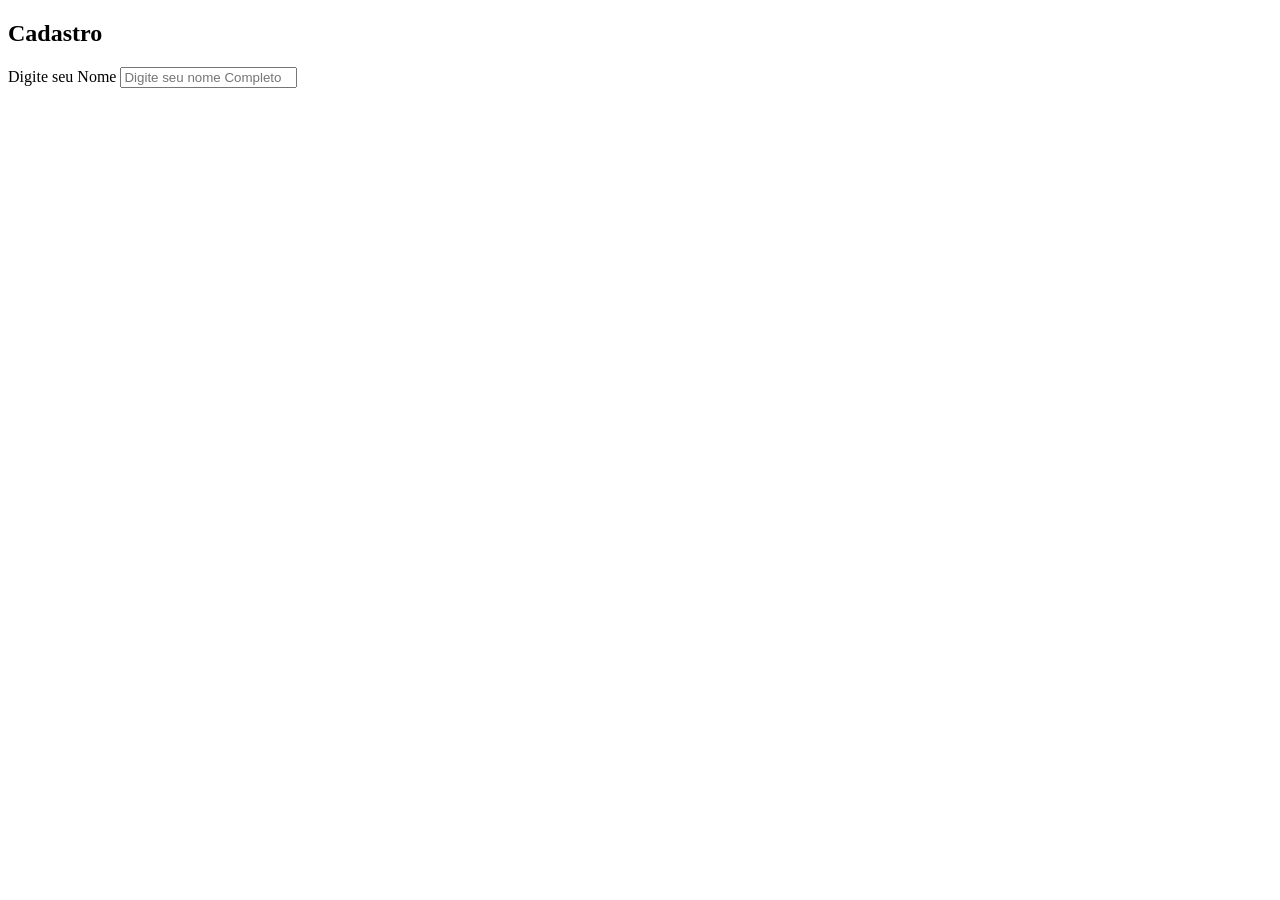
==== cadastro.html @ 7382e500 "teste teste" ====
<!DOCTYPE html>
<html lang="en">
<head>
    <meta charset="UTF-8">
    <meta name="viewport" content="width=device-width, initial-scale=1.0">
    <title>Cadastro</title>
</head>
<body>

    <div class="container">
        <h2>Cadastro</h2>

        <div class="input-group">  
            <label>Digite seu Nome</label>
            <input type="text" id="nome" placeholder="Digite seu nome Completo">
        </div>
        <div class="input-group"></div>
    
</body>
</html>
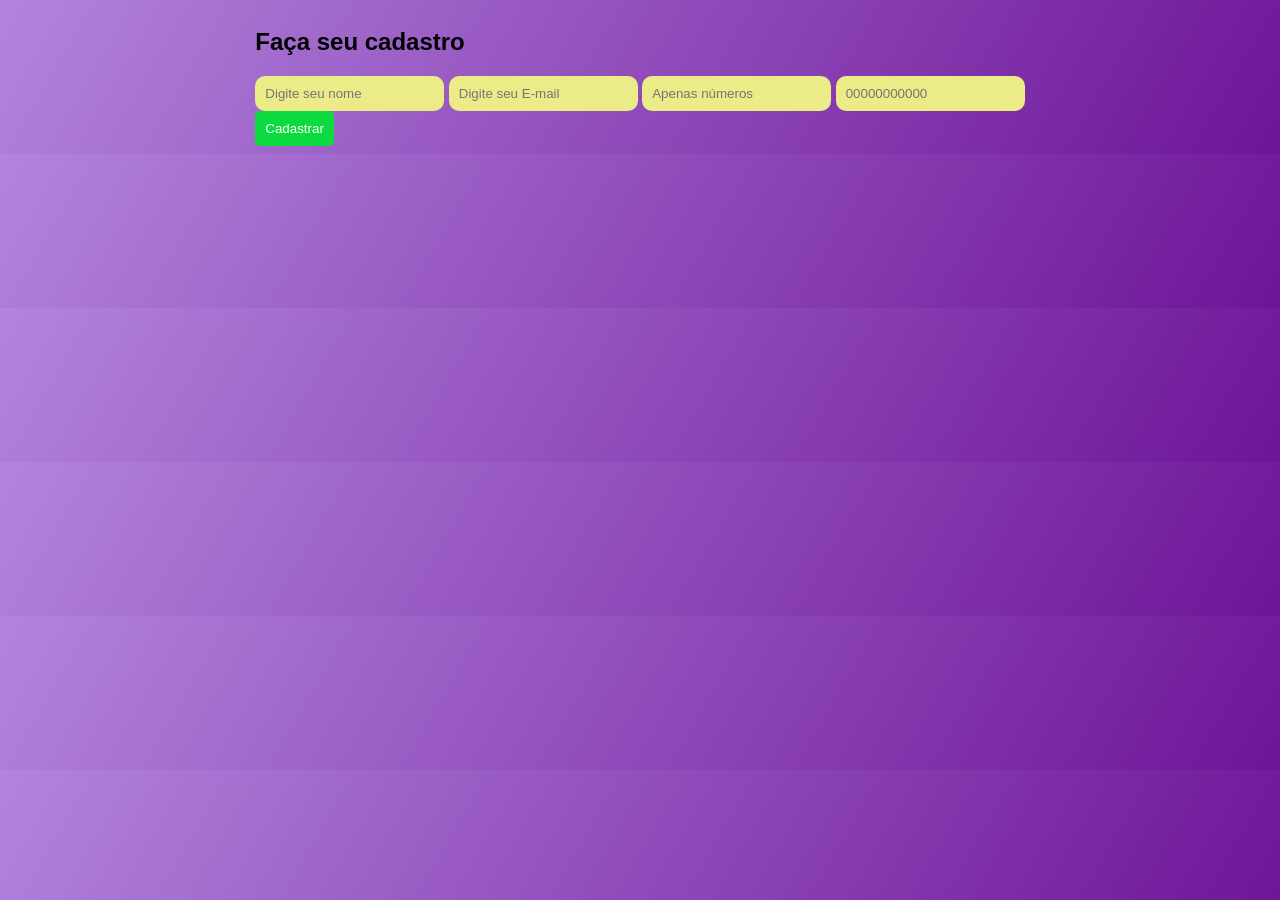
==== commit c8de3c3b: "cadastro colocando o cadastro" ====
--- a/cadastro.html
+++ b/cadastro.html
@@ -1,20 +1,40 @@
 <!DOCTYPE html>
-<html lang="en">
+<html lang="pt-br">
 <head>
     <meta charset="UTF-8">
     <meta name="viewport" content="width=device-width, initial-scale=1.0">
+     <link rel="stylesheet" href="style.css">
     <title>Cadastro</title>
+
 </head>
-<body>
+<body class="cadastro" >
+    
+    <div class="containerin">
+    <h2>Faça seu cadastro</h2>
+    <form id="cadastrarForm">
 
-    <div class="container">
-        <h2>Cadastro</h2>
+        <input class="" type="text" id="nome" name="nome" required  placeholder="Digite seu nome">
+        
+        
+        <input type="email" id="email" name="email" required placeholder="Digite seu E-mail">
+       
+       
+        <input type="tel" id="telefone" name="telefone" pattern="\d{10,11}" placeholder="Apenas números" required>
+        
+      
+        <input type="text" id="cpf" name="cpf" pattern="\d{11}" placeholder="00000000000" required>
 
-        <div class="input-group">  
-            <label>Digite seu Nome</label>
-            <input type="text" id="nome" placeholder="Digite seu nome Completo">
-        </div>
-        <div class="input-group"></div>
+        
+   
+    
+        <div class="error" id="errorMsg"></div>
+        <button id="buttoncadastro"  type="submit">Cadastrar</button>
+    </form>
+</div>
+<script src="script.js"></script>
+    
+</body>
+</html>
     
 </body>
 </html>
--- a/style.css
+++ b/style.css
@@ -0,0 +1,43 @@
+body{
+    font-family: Arial;
+    display: flex;
+    justify-content: center;
+    box-align:100vh;
+    background: linear-gradient(120deg,#b284dd, #6e1597);
+  
+}.container{
+    background: white;
+    padding: 30px;
+    border-radius: 10px;
+    display: flex;
+    flex-direction: column;
+    width: 300px;
+    gap: 10px;
+}
+input{ padding: 10px;
+    border: none;
+    background: #ebeb88;
+    color: white;
+    cursor: pointer;
+    border-radius: 10px;
+}
+button{
+    padding: 10px;
+    border:none;
+    background: #0dda40;
+    color: white;
+    cursor: pointer;
+    border-radius: 5px;
+
+}
+
+.buttons{
+    padding: 10px;
+    border:none;
+    background: #cab70d;
+    color: white;
+    cursor: pointer;
+    border-radius: 5px;
+
+
+}
